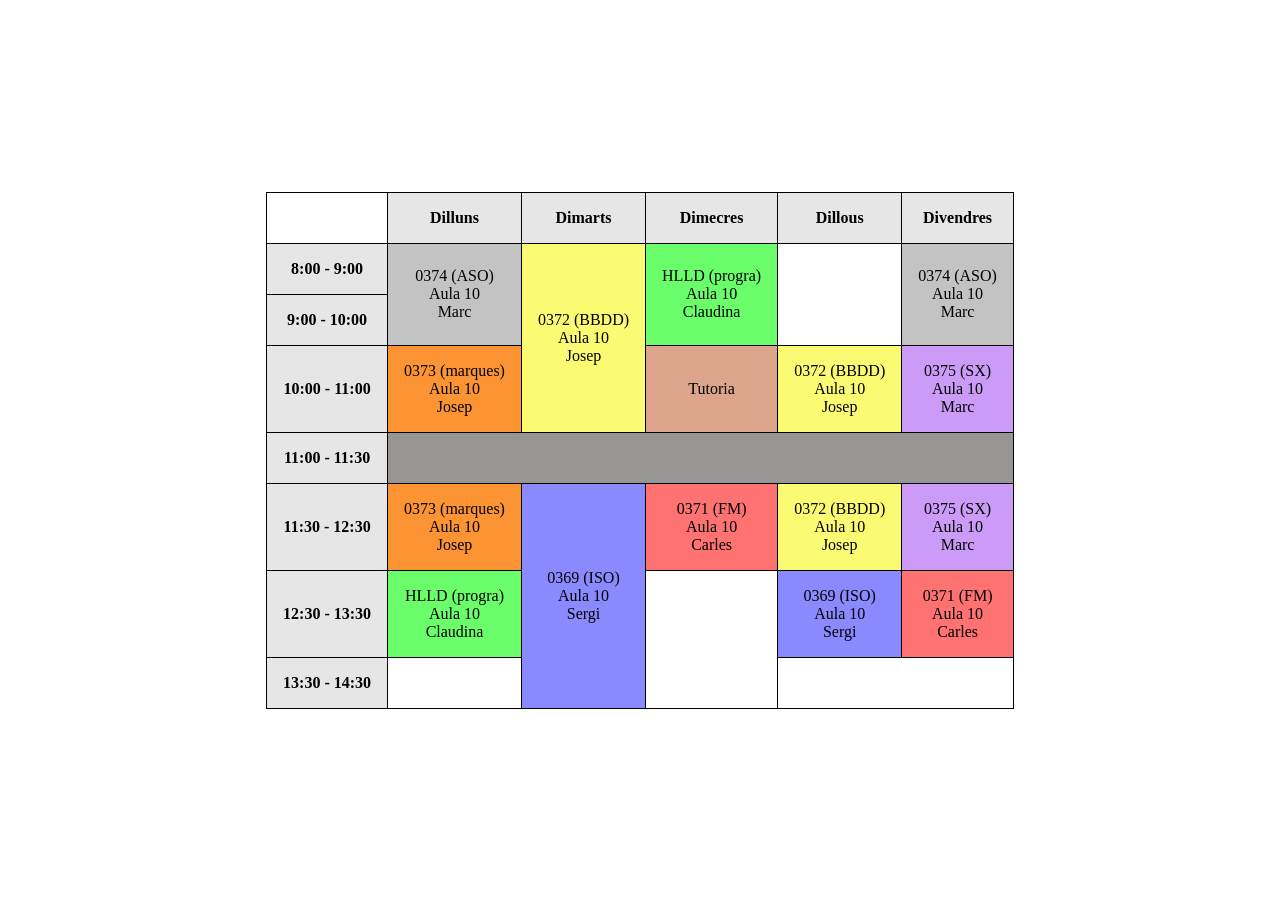
==== index.html @ 25220636 "Horario_ASIX1" ====
<!DOCTYPE html>
<html>

<head>
    <meta charset="utf-8">
    <meta http-equiv="X-UA-Compatible" content="IE=edge">
    <title>Plantilla</title>
    <meta name="Óscar Sánchez Puerto" content="Web">
    <meta name="description" content="plantilla">
    <meta name="viewport" content="width=device-width, initial-scale=1">
    <link rel="icon" type="image/x-icon" href="#">
    <link rel="stylesheet" type="text/css" href="./css/style.css">
</head>

<body>
<!-- <body class="layout"> -->
    <!-- <div class="header">
        
    </div>

    <div class="nav">

    </div>

    <div class="banner">

    </div> -->

    <main class="main">
        <table class="table">
            <thead>
                <th></th>
                <th class="hora">Dilluns</th>
                <th class="hora">Dimarts</th>
                <th class="hora">Dimecres</th>
                <th class="hora">Dillous</th>
                <th class="hora">Divendres</th>
            </thead>
            <tr>
                <td class="hora">8:00 - 9:00</td>
                <td rowspan="2" class="aso">0374 (ASO) <br> Aula 10 <br> Marc</td>
                <td rowspan="3" class="bbdd">0372 (BBDD) <br>Aula 10 <br>Josep</td>
                <td rowspan="2" class="hlld">HLLD (progra) <br>Aula 10 <br>Claudina</td>
                <td rowspan="2" class="buit"></td>
                <td rowspan="2" class="aso">0374 (ASO) <br>Aula 10 <br>Marc</td>
            </tr>
            <tr>
                <td class="hora">9:00 - 10:00</td>
                
            </tr>
            <tr>
                <td class="hora">10:00 - 11:00</td>
                <td class="marques">0373 (marques) <br>Aula 10 <br>Josep</td>
                <td class="tutoria">Tutoria</td>
                <td class="bbdd">0372 (BBDD) <br>Aula 10 <br>Josep</td>
                <td class="sx">0375 (SX) <br>Aula 10 <br>Marc</td>

            </tr>
            <tr>
                <td class="hora">11:00 - 11:30</td>
                <td colspan="5" class="pati"></td>
            </tr>
            <tr>
                <td class="hora">11:30 - 12:30</td>
                <td class="marques">0373 (marques) <br>Aula 10 <br>Josep</td>
                <td rowspan="3" class="iso">0369 (ISO) <br>Aula 10 <br>Sergi</td>
                <td class="fm">0371 (FM) <br>Aula 10 <br>Carles</td>
                <td class="bbdd">0372 (BBDD) <br>Aula 10 <br>Josep</td>
                <td class="sx">0375 (SX) <br>Aula 10 <br>Marc</td>
            </tr>
            <tr>
                <td class="hora">12:30 - 13:30</td>
                <td class="hlld">HLLD (progra) <br>Aula 10 <br>Claudina</td>
                <td rowspan="2" class="buit"></td>
                <td class="iso">0369 (ISO) <br>Aula 10 <br>Sergi</td>
                <td class="fm">0371 (FM) <br>Aula 10 <br>Carles</td>
                
            </tr>
            <tr>
                <td class="hora">13:30 - 14:30</td>
                <td class="buit"></td>
                <td colspan="2" class="buit"></td>
            </tr>
        </table>
    </main>
    <!-- <div class="aside-1">Aside 1</div> -->
<!-- 
    <div class="footer">
    </div> -->
</body>

</html>
---- css/style.css ----
* {
    margin: 0;
    padding: 0;
    list-style: none;
}

a {
    text-decoration: none;
    color: black;
}

body {
    height: 100vh;
    width: 100vw;
}

/* .layout {
    display: grid;
    grid-template-columns: 1fr;
    grid-template-rows: 1fr 1fr 1fr 1fr 1fr;
}

.header {
    grid-column: 1 / -1;
    grid-row: 1;
}

.nav {
    grid-column: 1 / -1;
    grid-row: 2;
}

.banner {
    grid-column: 1 / -1;
    grid-row: 3;
}

.main {
    grid-column: 1 / -1;
    grid-row: 4;

    display: grid;
}

.content-grid {
    display: grid;
    grid-template-columns: 1fr 1fr;
} */

/* .article-1,
.article-2 {

} */

/* .aside-1 {
    grid-column: 1;
    grid-row: 4;
} */

/* 
.footer {
    grid-column: 1 / -1;
    grid-row: 5;
} */


/* FLEX */

/* COLORES HORARIO */
.main {
    display: flex;
    height: 100%;
    justify-content: center;
    align-items: center;
}

table {
    height: 50%;
}

table, th, td  {
    border: solid 1px black;
    border-collapse: collapse;
    text-align: center;
}

th, td {
    padding: 1em;
}

.aso {
    background-color: rgb(195, 195, 195);
}

.hlld {
    background-color: rgb(106, 255, 106);
}

.marques {
    background-color: rgb(252, 148, 51);
}

.bbdd {
    background-color: rgb(251, 251, 115);
}

.iso {
    background-color: rgb(138, 138, 254);
}

.fm {
    background-color: rgb(254, 114, 114);
}

.tutoria {
    background-color: rgb(221, 165, 139);
}

.sx {
    background-color: rgb(203, 155, 247);
}

.pati {
    background-color: rgb(152, 149, 149);
}

.buit {
    background-color: rgb(255, 255, 255);
}

.hora {
    background-color: rgb(231, 230, 230);
    font-weight: bold;
}

.flex {
    display: flex;
}

.rows {
    flex-direction: row;
}

.col {
    flex-direction: column;
}

.flex1 {
    flex: 1;
}

.flex2 {
    flex: 2;
}


.flex3 {
    flex: 3;
}

.flexJustify {
    justify-content: space-around;
    align-items: center;
}

.flexSpcBtw {
    justify-content: space-between;
}

.flexCenter {
    justify-content: center;
    align-items: center;
}

.wrap {
    flex-wrap: wrap;
}


/* .box100 {
    height: 100%;
}

.box50 {
    height: 50%;
} */


/* flex small */
@media (min-width: 576px) {}

/* fles medium */
@media (min-width: 768px) {}

/* Columnes large */
@media (min-width: 992px) {}
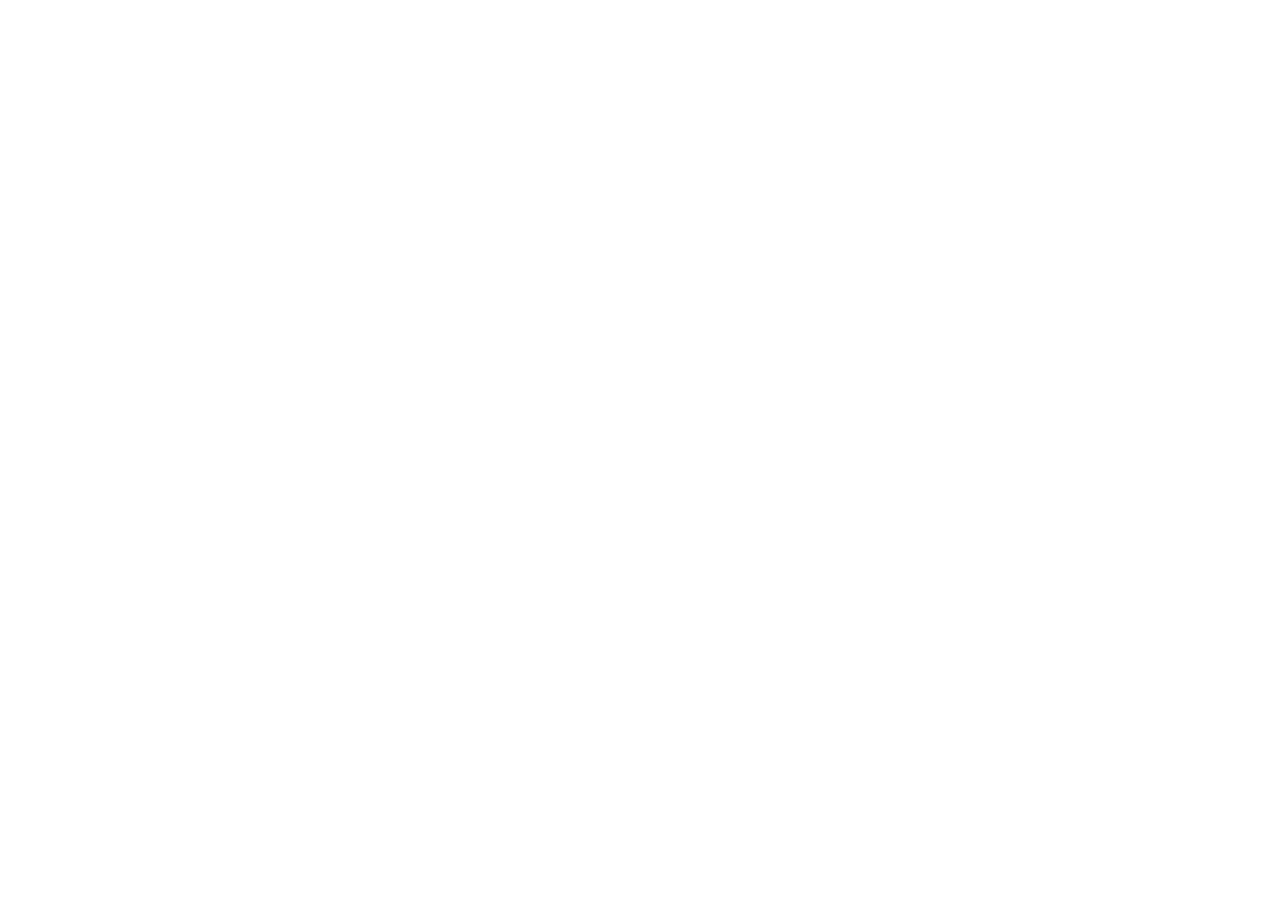
==== commit 46ee04f2: "Karma Web 1.0" ====
--- a/index.html
+++ b/index.html
@@ -12,9 +12,8 @@
     <link rel="stylesheet" type="text/css" href="./css/style.css">
 </head>
 
-<body>
-<!-- <body class="layout"> -->
-    <!-- <div class="header">
+<body class="layout">
+    <div class="header">
         
     </div>
 
@@ -24,69 +23,23 @@
 
     <div class="banner">
 
-    </div> -->
+    </div>
 
-    <main class="main">
-        <table class="table">
-            <thead>
-                <th></th>
-                <th class="hora">Dilluns</th>
-                <th class="hora">Dimarts</th>
-                <th class="hora">Dimecres</th>
-                <th class="hora">Dillous</th>
-                <th class="hora">Divendres</th>
-            </thead>
-            <tr>
-                <td class="hora">8:00 - 9:00</td>
-                <td rowspan="2" class="aso">0374 (ASO) <br> Aula 10 <br> Marc</td>
-                <td rowspan="3" class="bbdd">0372 (BBDD) <br>Aula 10 <br>Josep</td>
-                <td rowspan="2" class="hlld">HLLD (progra) <br>Aula 10 <br>Claudina</td>
-                <td rowspan="2" class="buit"></td>
-                <td rowspan="2" class="aso">0374 (ASO) <br>Aula 10 <br>Marc</td>
-            </tr>
-            <tr>
-                <td class="hora">9:00 - 10:00</td>
+    <div class="main">
+        <div class="content-grid">
+            <div class="article-1">
+
+            </div>
+            <div class="article-2">
                 
-            </tr>
-            <tr>
-                <td class="hora">10:00 - 11:00</td>
-                <td class="marques">0373 (marques) <br>Aula 10 <br>Josep</td>
-                <td class="tutoria">Tutoria</td>
-                <td class="bbdd">0372 (BBDD) <br>Aula 10 <br>Josep</td>
-                <td class="sx">0375 (SX) <br>Aula 10 <br>Marc</td>
+            </div>
+        </div>
+    </div>
 
-            </tr>
-            <tr>
-                <td class="hora">11:00 - 11:30</td>
-                <td colspan="5" class="pati"></td>
-            </tr>
-            <tr>
-                <td class="hora">11:30 - 12:30</td>
-                <td class="marques">0373 (marques) <br>Aula 10 <br>Josep</td>
-                <td rowspan="3" class="iso">0369 (ISO) <br>Aula 10 <br>Sergi</td>
-                <td class="fm">0371 (FM) <br>Aula 10 <br>Carles</td>
-                <td class="bbdd">0372 (BBDD) <br>Aula 10 <br>Josep</td>
-                <td class="sx">0375 (SX) <br>Aula 10 <br>Marc</td>
-            </tr>
-            <tr>
-                <td class="hora">12:30 - 13:30</td>
-                <td class="hlld">HLLD (progra) <br>Aula 10 <br>Claudina</td>
-                <td rowspan="2" class="buit"></td>
-                <td class="iso">0369 (ISO) <br>Aula 10 <br>Sergi</td>
-                <td class="fm">0371 (FM) <br>Aula 10 <br>Carles</td>
-                
-            </tr>
-            <tr>
-                <td class="hora">13:30 - 14:30</td>
-                <td class="buit"></td>
-                <td colspan="2" class="buit"></td>
-            </tr>
-        </table>
-    </main>
     <!-- <div class="aside-1">Aside 1</div> -->
-<!-- 
+
     <div class="footer">
-    </div> -->
+    </div>
 </body>
 
 </html>
